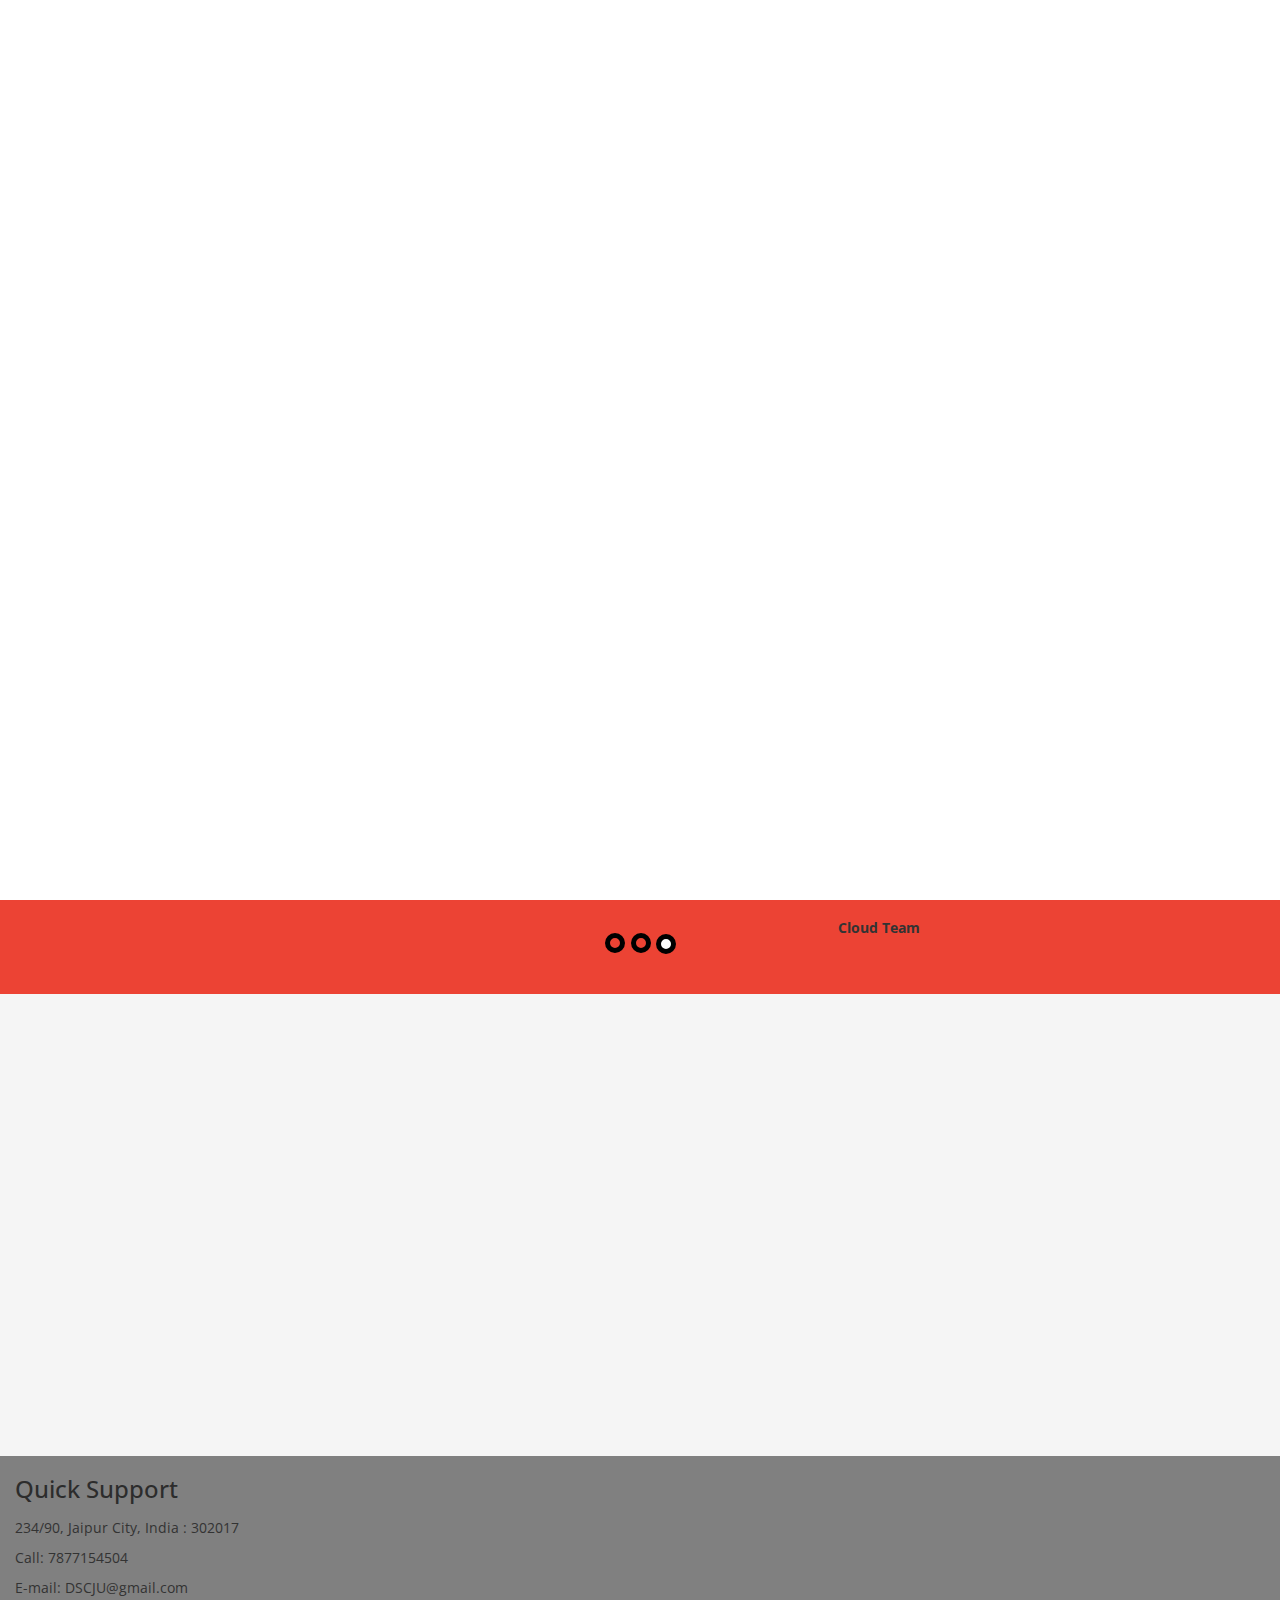
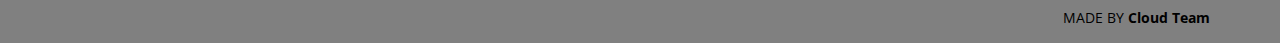
==== project/index.html @ 5273858a "this the initial commit" ====
﻿<!DOCTYPE html>
<!--[if lt IE 7 ]><html class="ie ie6" lang="en"> <![endif]-->
<!--[if IE 7 ]><html class="ie ie7" lang="en"> <![endif]-->
<!--[if IE 8 ]><html class="ie ie8" lang="en"> <![endif]-->
<!--[if (gte IE 9)|!(IE)]><!-->
<html lang="en">
<!--<![endif]-->
<head>
    <meta charset="utf-8" />
    <meta name="viewport" content="width=device-width, initial-scale=1, maximum-scale=1" />
    <meta name="description" content="" />
    <meta name="author" content="" />
    <!--[if IE]>
        <meta http-equiv="X-UA-Compatible" content="IE=edge,chrome=1">
        <![endif]-->
    <title>Varchasva || Hold Your Absolute Power</title>
    <!--  Bootstrap Style -->
    <link href="assets/css/bootstrap.css" rel="stylesheet" />
    <!--  Font-Awesome Style -->
    <link href="assets/css/font-awesome.min.css" rel="stylesheet" />
    <!--  Pretty Photo Style -->
    <link href="assets/css/prettyPhoto.css" rel="stylesheet" />
    <!--  Google Font Style -->
    <link href='http://fonts.googleapis.com/css?family=Open+Sans' rel='stylesheet' type='text/css' />
    <link href='http://fonts.googleapis.com/css?family=Nova+Flat' rel='stylesheet' type='text/css' />
    <!--  Custom Style -->
    <link href="assets/css/style.css" rel="stylesheet" />
    <!-- HTML5 shim and Respond.js IE8 support of HTML5 elements and media queries -->
    <!--[if lt IE 9]>
      <script src="https://oss.maxcdn.com/libs/html5shiv/3.7.0/html5shiv.js"></script>
      <script src="https://oss.maxcdn.com/libs/respond.js/1.3.0/respond.min.js"></script>
    <![endif]-->
</head>
<body>
     <div id="pre-div">
        <div id="loader">
        </div>
    </div>
    <!--/. End Preloader -->
    
    <div id="home" class="navbar navbar-default move-me ">
        <div class="container">
            <div class="navbar-header">
                <button type="button" class="navbar-toggle" data-toggle="collapse" data-target=".navbar-collapse">
                    <span class="icon-bar"></span>
                    <span class="icon-bar"></span>
                    <span class="icon-bar"></span>
                </button>

                <a class="navbar-brand" href="#">
                    <img src="assets/img/logo.png" class="navbar-brand-logo " alt="">
                </a>
            </div>
            <div class="navbar-collapse collapse ">
                <ul class="nav navbar-nav navbar-right">

                    <li class="dropdown">
                        <a href="#home">HOME <i class="fa fa-bars"></i>
                            <span>Introduction</span>

                        </a>

                    </li>
                    <li class="dropdown">
                        <a href="#aboutvarchasva">ABOUT <i class="fa fa-bars"></i>
                            <span>What is DSC?</span>

                        </a>

                    </li>

                    

                    <li class="dropdown">
                        <a href="run-charity-lite/theme-runcharity/index.html">ONE TAP  <i class="fa fa-bars"></i>
                            <span>What We DO?</span>
                        </a>

                    </li>
                    <li class="dropdown">
                        <a href="googlelogin/index.html" target="_blank">LOGIN / SIGNUP<i class="fa fa-bars"></i>
                            <span>Register Yourself</span>
                        </a>

                    </li>
                    <li class="dropdown">
                        <a href="#contact">CONTACT <i class="fa fa-bars"></i>
                            <span>Reach us Here</span>
                        </a>

                    </li>
                </ul>
            </div>

        </div>
    </div>
    <!--./ NAV BAR END -->
    <div class="header-sec-bar" >
        <span>
            <i class="fa fa-envelope-o "></i>DSCJU@gmail.com
            
            <i class="fa fa-phone"> 7877154504</i>

        </span>

    </div>
    <!--./ HEADER SECTION BAR END -->
    <div id="main-head">

        <div class="container">
            <div class="row">
                <div class="col-lg-3  col-md-3 col-sm-12"><br>
                    <img src="assets/img/frontimage.png" height="300px" width="300">


                   
                    <h5>Developers Student Club of JECRC UNIVERSITY, powered by Google Developers
                        Bridging the gap between theory and practice  </h5>
                   
                  <!--
                    <form>
                        <div class="form-group">
                            <input type="text" class="form-control" required="required" placeholder="Your Email">
                        </div>
                        <div class="form-group">
                            <input type="text" class="form-control" required="required" placeholder="Donation Amount">
                        </div>

                        <div class="form-group">
                            <button type="submit" class="btn btn-style-1 btn-lg ">DONATE NOW</button>
                        </div>

                    </form>
                        -->

                </div>
              
                <div class="col-lg-9 col-md-9 col-sm-12">
                    <div id="carousel-slider" class="carousel slide" data-ride="carousel">

                        <div class="carousel-inner">
                            <div class="item active">

                                <img src="assets/img/slider/1.png" alt="">
                            </div>
                            <div class="item">
                                <img src="assets/img/slider/2.png" alt="" height="1080px">
                            </div>
                            <div class="item">
                                <img src="assets/img/slider/3.png" alt="">
                            </div>
                        </div>
                        <!--INDICATORS-->
                        <ol class="carousel-indicators">
                            <li data-target="#carousel-slider" data-slide-to="0" class="active"></li>
                            <li data-target="#carousel-slider" data-slide-to="1"></li>
                            <li data-target="#carousel-slider" data-slide-to="2"></li>
                        </ol>
                        <!--PREVIUS-NEXT BUTTONS-->
                        <a class="left carousel-control" href="#carousel-example" data-slide="prev">
                            <i class="fa fa-angle-left fa-2x control-icon main-color"></i>
                        </a>
                        <a class="right carousel-control" href="#carousel-example" data-slide="next">
                            <i class="fa fa-angle-right fa-2x control-icon main-color"></i>
                        </a>
                    </div>
                </div>
            </div>

        </div>
    </div>
    <!--./ MAIN HEADER SECTION END -->
   <!--
    <div id="about">
        <div class="container">
            <div class="row text-center" data-scroll-reveal="enter from the bottom after .3s">
                <div class="col-lg-8 col-lg-offset-2 col-md-8 col-md-offset-2 col-sm-8 col-sm-offset-2">
                    <h2>About VARCHASVA</h2>
                    <p>Welcome to Varchasva, your number one source for all Government Schemes and services. We're dedicated to giving you the very best of organized experience, with a focus on spreading awareness of government schemes in public interest with one tap.
<br>
Founded in 2021, Varchasva has come a long way from its beginnings. It has first started out as a passion for creating and spreading awareness about all government schemes and services via a sole platform. Varchasva can offer you all the government services within one single tap. We hope to serve users all over India and are thrilled that we're able to turn our passion into our own website.
<br>
We hope you enjoy our initiative as much as we enjoy offering them to you. If you have any questions or comments, please don't hesitate to contact us.<br><br><font><b>Sincerely,
Team Varchasva</b></font>
                    </p>
                </div>
            </div>
           <!-- 
            <div class="row pad-low">
                <div class="col-lg-4 col-md-4 hover-color" data-scroll-reveal="enter from the left after .6s">
                    <div class="media">
                        <div class="pull-left">
                            <i class="fa fa-desktop fa-5x  icon-round "></i>

                        </div>
                        <div class="media-body">
                            <h3 class="media-heading">Child Care Center</h3>
                            <p>
                                Aenean faucibus luctus enim. Duis quis sem risu suspend lacinia elementum nunc. 
                                Aenean faucibus luctus enim. Duis quis sem risu suspend lacinia elementum nunc.
                            </p>

                        </div>
                    </div>
                </div>
                <div class="col-lg-4 col-md-4" data-scroll-reveal="enter from the bottom after .9s">
                    <div class="media">
                        <div class="pull-left">
                            <i class="fa fa-paperclip fa-5x  icon-round"></i>
                        </div>
                        <div class="media-body">
                            <h3 class="media-heading">Educate Children</h3>
                            <p>
                                Aenean faucibus luctus enim. Duis quis sem risu suspend lacinia elementum nunc. 
                                Aenean faucibus luctus enim. Duis quis sem risu suspend lacinia elementum nunc.
                            </p>

                        </div>
                    </div>
                </div>
                <div class="col-lg-4 col-md-4" data-scroll-reveal="enter from the right after .6s">
                    <div class="media">
                        <div class="pull-left">
                            <i class="fa fa-recycle fa-5x  icon-round  "></i>
                        </div>
                        <div class="media-body">
                            <h3 class="media-heading">Physical Growth</h3>
                            <p>
                                Aenean faucibus luctus enim. Duis quis sem risu suspend lacinia elementum nunc. 
                                Aenean faucibus luctus enim. Duis quis sem risu suspend lacinia elementum nunc.
                            </p>

                        </div>
                    </div>
                </div>
            </div>
-->

      
    
   
    <div class="reviews-section" id="aboutvarchasva">
        
            <div class="container">
                <div class="row ">
                    <div class="col-lg-12 col-md-12 ">
                        <h2>ABOUT US</h2>
                        <div id="reviews" class="carousel slide" data-ride="carousel">

                            <ol class="carousel-indicators">
                                <li data-target="#reviews" data-slide-to="0" class=""></li>
                                <li data-target="#reviews" data-slide-to="1" class=""></li>
                                <li data-target="#reviews" data-slide-to="2" class="active"></li>
                            </ol>

                            <div class="carousel-inner">
                                <div class="item">
                                    <div class="container center">
                                        <div class="col-lg-6 col-lg-offset-3 col-md-6 col-md-offset-3 slide-custom">

                                            <h4><i class="fa fa-quote-left"></i>Developers Student Club of JECRC UNIVERSITY, powered by Google Developers
                                                Bridging the gap between theory and practice <i class="fa fa-quote-right"></i></h4>

                                            <h5 class="pull-right"><strong class="c-black">Team Cloud</strong></h5>
                                        </div>
                                    </div>
                                </div>
                                <div class="item">
                                    <div class="container center">
                                        <div class="col-lg-6 col-lg-offset-3 col-md-6 col-md-offset-3 slide-custom">
                                            <h4><i class="fa fa-quote-left"></i>DSC has come a long way from its beginnings. It has first started out as a passion for creating and spreading awareness about all the domains via a sole community<i class="fa fa-quote-right"></i></h4>

                                            <h5 class="pull-right"><strong class="c-black">Cloud Team</strong></h5>
                                        </div>
                                    </div>
                                </div>
                                <div class="item active">
                                    <div class="container center">
                                        <div class="col-lg-6 col-lg-offset-3 col-md-6 col-md-offset-3 slide-custom">
                                            <h4><i class="fa fa-quote-left"></i>We hope you enjoy our initiative as much as we enjoy offering them to you. If you have any questions or comments, please don't hesitate to contact us.
 <i class="fa fa-quote-right"></i></h4>

                                            <h5 class="pull-right"><strong class="c-black">Cloud Team</strong></h5>
                                        </div>
                                    </div>
                                </div>
                            </div>
                        </div>
                    </div>
                </div>
            </div>
       
    </div>
    <!--
    <div id="recent-events">
        <div class="container">
            <div class="row text-center"  data-scroll-reveal="enter from the bottom after .5s">
                <div class="col-lg-8 col-lg-offset-2 col-md-8 col-md-offset-2 col-sm-8 col-sm-offset-2">
                    <h2>GALLERY</h2>
                    <p> </p>
                </div>
            </div>
            <div class="row pad-low " data-scroll-reveal="enter from the top after .7s">
                <div class="col-lg-3 col-md-3 col-sm-4 col-xs-12  ">
                    <div class="recent-events-wrap">
                        <img class="img-responsive" src="assets/img/portfolio/10.jpeg" alt="">
                        <div class="overlay">
                            <div class="recent-events-inner">
                                <h3><a href="#">Consecte Adipis </a></h3>
                                <p>Lorem ipsum dolor sit amet, consectetur adipiscing elit onec molestie</p>
                                <a class="preview" href="assets/img/portfolio/2.jpg"><i class="fa fa-eye"></i>View Event held 27 Jun 2014</a>
                            </div>
                        </div>
                    </div>
                </div>

                 <div class="col-lg-3 col-md-3 col-sm-4 col-xs-12  ">
                    <div class="recent-events-wrap">
                        <img class="img-responsive" src="assets/img/portfolio/2.jpg" alt="">
                        <div class="overlay">
                            <div class="recent-events-inner">
                                <h3><a href="#">Consecte Adipis </a></h3>
                                <p>Lorem ipsum dolor sit amet, consectetur adipiscing elit onec molestie</p>
                                <a class="preview" href="assets/img/portfolio/big/2.jpg" ><i class="fa fa-eye"></i>View Event held 27 Jun 2014</a>
                            </div>
                        </div>
                    </div>
                </div>

              <div class="col-lg-3 col-md-3 col-sm-4 col-xs-12  ">
                    <div class="recent-events-wrap">
                        <img class="img-responsive" src="assets/img/portfolio/9.jpg" alt="">
                        <div class="overlay">
                            <div class="recent-events-inner">
                                <h3><a href="#">Consecte Adipis </a></h3>
                                <p>Lorem ipsum dolor sit amet, consectetur adipiscing elit onec molestie</p>
                                <a class="preview" href="assets/img/portfolio/big/3.jpg" ><i class="fa fa-eye"></i>View Event held 27 Jun 2014</a>
                            </div>
                        </div>
                    </div>
                </div>

                 <div class="col-lg-3 col-md-3 col-sm-4 col-xs-12  ">
                    <div class="recent-events-wrap">
                        <img class="img-responsive" src="assets/img/portfolio/3.jpg" alt="">
                        <div class="overlay">
                            <div class="recent-events-inner">
                                <h3><a href="#">Consecte Adipis </a></h3>
                                <p>Lorem ipsum dolor sit amet, consectetur adipiscing elit onec molestie</p>
                                <a class="preview" href="assets/img/portfolio/big/4.jpg"><i class="fa fa-eye"></i>View Event held 27 Jun 2014</a>
                            </div>
                        </div>
                    </div>
                </div>

                 <div class="col-lg-3 col-md-3 col-sm-4 col-xs-12  ">
                    <div class="recent-events-wrap">
                        <img class="img-responsive" src="assets/img/portfolio/5.jpg" alt="">
                        <div class="overlay">
                            <div class="recent-events-inner">
                                <h3><a href="#">Consecte Adipis </a></h3>
                                <p>Lorem ipsum dolor sit amet, consectetur adipiscing elit onec molestie</p>
                                <a class="preview" href="assets/img/portfolio/big/5.jpg" ><i class="fa fa-eye"></i>View Event held 27 Jun 2014</a>
                            </div>
                        </div>
                    </div>
                </div>

                 <div class="col-lg-3 col-md-3 col-sm-4 col-xs-12  ">
                    <div class="recent-events-wrap">
                        <img class="img-responsive" src="assets/img/portfolio/6.jpg" alt="">
                        <div class="overlay">
                            <div class="recent-events-inner">
                                <h3><a href="#">Consecte Adipis </a></h3>
                                <p></p>
                                <a class="preview" href="assets/img/portfolio/big/6.jpg"><i class="fa fa-eye"></i>View Event held 27 Jun 2014</a>
                            </div>
                        </div>
                    </div>
                </div>

              <div class="col-lg-3 col-md-3 col-sm-4 col-xs-12  ">
                    <div class="recent-events-wrap">
                        <img class="img-responsive" src="assets/img/portfolio/11.jpg" alt="">
                        <div class="overlay">
                            <div class="recent-events-inner">
                                <h3><a href="#">Consecte Adipis </a></h3>
                                <p></p>
                                <a class="preview" href="assets/img/portfolio/big/7.jpg" ><i class="fa fa-eye"></i>View Event held 27 Jun 2014</a>
                            </div>
                        </div>
                    </div>
                </div>

                 <div class="col-lg-3 col-md-3 col-sm-4 col-xs-12  ">
                    <div class="recent-events-wrap">
                        <img class="img-responsive" src="assets/img/portfolio/7.jpg" alt="">
                        <div class="overlay">
                            <div class="recent-events-inner">
                                <h3><a href="#">Consecte Adipis </a></h3>
                                <p></p>
                                <a class="preview" href="assets/img/portfolio/big/8.jpg" ><i class="fa fa-eye"></i>View Event held 27 Jun 2014</a>
                            </div>
                        </div>
                    </div>
                </div>
               
            </div>
        </div>
    </div>
    <!--./ EVENT SECTION END -->    
    <section id="contact">
        <div class="container">

           
                <div class="row text-center" data-scroll-reveal="enter from the bottom after .5s">
                    <div class="col-lg-8 col-lg-offset-2 col-md-8 col-md-offset-2 col-sm-8 col-sm-offset-2">
                        <h2>CONTACT US</h2>
                        <p>Feel Free to Contact Us</p>
                        <br />
                    </div>
                  
                </div>
             <div class="row ">
                  <div class="col-lg-6  col-md-6  col-sm-6 cont-div">
                    <form>
                        <div class="form-group" data-scroll-reveal="enter from the left after .6s">
                            <input type="text" class="form-control" required="required" placeholder="Your Name">
                        </div>
                        <div class="form-group" data-scroll-reveal="enter from the left after .7s">
                            <input type="text" class="form-control" required="required" placeholder="Your Email">
                        </div>
                        <div class="form-group" data-scroll-reveal="enter from the left after .8s">
                            <textarea name="message" id="message" required="required" class="form-control" style="min-height: 100px;" placeholder="Message"></textarea>
                        </div>
                        <div class="form-group" data-scroll-reveal="enter from the left after .9s">
                            <button type="submit" class="btn btn-style-2 ">Submit Request</button>
                        </div>

                    </form>
                </div>
                      <div class="col-lg-4 col-lg-offset-1  col-md-4  col-md-offset-1 col-sm-4 col-sm-offset-1" data-scroll-reveal="enter from the right after .8s">
                    <h3><strong></strong></h3>
                    <p></p>

                    <p><strong></strong> </p>
                    <br />
                    <form role="form">
                        <div class="input-group">
                            <input type="text" class="form-control " autocomplete="off" placeholder="Enter your email" required="">
                            <span class="input-group-btn">
                                <button class="btn  btn-primary " type="button">Subscribe</button>
                            </span>
                        </div>
                    </form>
                </div>
              
            </div>
        </div>
    </section>
   
    <!--./ Contact End -->
    <!-- <div id="footer-sec">
        <div class="container">
            <div class="row">
                <div class="col-lg-4 col-md-4" id="about-ftr">
                    <h3><span><font color="#2c2c2c">OUR MISSION</font></span></h3>
                    <p>
                        We're working to turn our passion for creating awareness so that it can impact more lives. We hope you enjoy our initiative as much as we enjoy offering them to you.
                    </p>
                </div>
                <div class="col-lg-4 col-md-4">
                    <h3><span><font color="#2c2c2c">Team Members</font></span></h3>
                    <div id="blog-footer-div">
                        <div class="media">
                            <div class="pull-left">
                                <img src="assets/img/user1.jpg" class="img-thumbnail" alt="" height="70px" width="70px">
                            </div>
                            <div class="media-body">
                                <span class="media-heading">VAISHNAVI VAISHNAV</span>
                                <small class="muted">Tech Lead</small>
                            </div>
                        </div>
                        <div class="media">
                            <div class="pull-left">
                                <img src="assets/img/user2.jpg" class="img-thumbnail" alt="" height="70px" width="70px">
                            </div>
                            <div class="media-body">
                                <span class="media-heading">KUSHAGRA GUPTA</span>
                                <small class="muted">Management Lead</small>
                            </div>
                        </div>
                        <div class="media">
                            <div class="pull-left">
                                <img src="assets/img/user3.jpeg" class="img-thumbnail" alt="" height="70px" width="70px">
                            </div>
                            <div class="media-body">
                                <span class="media-heading">PIYUSH LAKHEDA</span>
                                <small class="muted">Graphic Lead</small>
                            </div>
                        </div>
                    </div>
                </div> -->

                <div class="col-lg-4 col-md-4">
                    <h3><span><font color="#2c2c2c">Quick Support</font></span></h3>
                    <div>
                        234/90, Jaipur City, India : 302017
                    <br />
                        Call: 7877154504
                        <br />
                        E-mail: DSCJU@gmail.com

                    </div>


                    

                </div>
            </div>
        </div>
    </div>
    <div id="footser-end">
        <div class="container">

            <div class="row">
                <div class="col-lg-12 col-md-12">
                    MADE BY <b>Cloud Team</b><a href="http://www.binarytheme.com/" target="_blank" style="color: #fff"> </a>

                </div>
            </div>

        </div>
    </div>
    <!--./ footer-end End -->
      <div class="move-me">

      
    <a href="#home" class="scrollup"><i class="fa fa-chevron-up"></i></a>
          </div>
     <!--END SCROLLUP LINK SECTION-->
    
    <!--  Jquery Core Script -->
    <script src="assets/js/jquery-1.10.2.js"></script>
    <!--  Core Bootstrap Script -->
    <script src="assets/js/bootstrap.js"></script>
    <!--  Scrolling Script -->
    <script src="assets/js/jquery.easing.min.js"></script>
    <!--  PrettyPhoto Script -->
    <script src="assets/js/jquery.prettyPhoto.js"></script>
    <!--  knob Scripts -->
    <script src="assets/js/jquery.knob.js"></script>
     <!--  SCROLL REVEAL Scripts -->
    <script src="assets/js/scrollReveal.js"></script>
    <!--  Custom Scripts -->
    <script src="assets/js/custom.js"></script>
    <script>
      
    </script>
</body>
</html>
---- project/assets/css/prettyPhoto.css ----
div.pp_default .pp_top,div.pp_default .pp_top .pp_middle,div.pp_default .pp_top .pp_left,div.pp_default .pp_top .pp_right,div.pp_default .pp_bottom,div.pp_default .pp_bottom .pp_left,div.pp_default .pp_bottom .pp_middle,div.pp_default .pp_bottom .pp_right{height:13px}
div.pp_default .pp_top .pp_left{background:url(../img/prettyPhoto/default/sprite.png) -78px -93px no-repeat}
div.pp_default .pp_top .pp_middle{background:url(../img/prettyPhoto/default/sprite_x.png) top left repeat-x}
div.pp_default .pp_top .pp_right{background:url(../img/prettyPhoto/default/sprite.png) -112px -93px no-repeat}
div.pp_default .pp_content .ppt{color:#f8f8f8}
div.pp_default .pp_content_container .pp_left{background:url(../img/prettyPhoto/default/sprite_y.png) -7px 0 repeat-y;padding-left:13px}
div.pp_default .pp_content_container .pp_right{background:url(../img/prettyPhoto/default/sprite_y.png) top right repeat-y;padding-right:13px}
div.pp_default .pp_next:hover{background:url(../img/prettyPhoto/default/sprite_next.png) center right no-repeat;cursor:pointer}
div.pp_default .pp_previous:hover{background:url(../img/prettyPhoto/default/sprite_prev.png) center left no-repeat;cursor:pointer}
div.pp_default .pp_expand{background:url(../img/prettyPhoto/default/sprite.png) 0 -29px no-repeat;cursor:pointer;width:28px;height:28px}
div.pp_default .pp_expand:hover{background:url(../img/prettyPhoto/default/sprite.png) 0 -56px no-repeat;cursor:pointer}
div.pp_default .pp_contract{background:url(../img/prettyPhoto/default/sprite.png) 0 -84px no-repeat;cursor:pointer;width:28px;height:28px}
div.pp_default .pp_contract:hover{background:url(../img/prettyPhoto/default/sprite.png) 0 -113px no-repeat;cursor:pointer}
div.pp_default .pp_close{width:30px;height:30px;background:url(../img/prettyPhoto/default/sprite.png) 2px 1px no-repeat;cursor:pointer}
div.pp_default .pp_gallery ul li a{background:url(../img/prettyPhoto/default/default_thumb.png) center center #f8f8f8;border:1px solid #aaa}
div.pp_default .pp_social{margin-top:7px}
div.pp_default .pp_gallery a.pp_arrow_previous,div.pp_default .pp_gallery a.pp_arrow_next{position:static;left:auto}
div.pp_default .pp_nav .pp_play,div.pp_default .pp_nav .pp_pause{background:url(../img/prettyPhoto/default/sprite.png) -51px 1px no-repeat;height:30px;width:30px}
div.pp_default .pp_nav .pp_pause{background-position:-51px -29px}
div.pp_default a.pp_arrow_previous,div.pp_default a.pp_arrow_next{background:url(../img/prettyPhoto/default/sprite.png) -31px -3px no-repeat;height:20px;width:20px;margin:4px 0 0}
div.pp_default a.pp_arrow_next{left:52px;background-position:-82px -3px}
div.pp_default .pp_content_container .pp_details{margin-top:5px}
div.pp_default .pp_nav{clear:none;height:30px;width:110px;position:relative}
div.pp_default .pp_nav .currentTextHolder{font-family:Georgia;font-style:italic;color:#999;font-size:11px;left:75px;line-height:25px;position:absolute;top:2px;margin:0;padding:0 0 0 10px}
div.pp_default .pp_close:hover,div.pp_default .pp_nav .pp_play:hover,div.pp_default .pp_nav .pp_pause:hover,div.pp_default .pp_arrow_next:hover,div.pp_default .pp_arrow_previous:hover{opacity:0.7}
div.pp_default .pp_description{font-size:11px;font-weight:700;line-height:14px;margin:5px 50px 5px 0}
div.pp_default .pp_bottom .pp_left{background:url(../img/prettyPhoto/default/sprite.png) -78px -127px no-repeat}
div.pp_default .pp_bottom .pp_middle{background:url(../img/prettyPhoto/default/sprite_x.png) bottom left repeat-x}
div.pp_default .pp_bottom .pp_right{background:url(../img/prettyPhoto/default/sprite.png) -112px -127px no-repeat}
div.pp_default .pp_loaderIcon{background:url(../img/prettyPhoto/default/loader.gif) center center no-repeat}
div.light_rounded .pp_top .pp_left{background:url(../img/prettyPhoto/light_rounded/sprite.png) -88px -53px no-repeat}
div.light_rounded .pp_top .pp_right{background:url(../img/prettyPhoto/light_rounded/sprite.png) -110px -53px no-repeat}
div.light_rounded .pp_next:hover{background:url(../img/prettyPhoto/light_rounded/btnNext.png) center right no-repeat;cursor:pointer}
div.light_rounded .pp_previous:hover{background:url(../img/prettyPhoto/light_rounded/btnPrevious.png) center left no-repeat;cursor:pointer}
div.light_rounded .pp_expand{background:url(../img/prettyPhoto/light_rounded/sprite.png) -31px -26px no-repeat;cursor:pointer}
div.light_rounded .pp_expand:hover{background:url(../img/prettyPhoto/light_rounded/sprite.png) -31px -47px no-repeat;cursor:pointer}
div.light_rounded .pp_contract{background:url(../img/prettyPhoto/light_rounded/sprite.png) 0 -26px no-repeat;cursor:pointer}
div.light_rounded .pp_contract:hover{background:url(../img/prettyPhoto/light_rounded/sprite.png) 0 -47px no-repeat;cursor:pointer}
div.light_rounded .pp_close{width:75px;height:22px;background:url(../img/prettyPhoto/light_rounded/sprite.png) -1px -1px no-repeat;cursor:pointer}
div.light_rounded .pp_nav .pp_play{background:url(../img/prettyPhoto/light_rounded/sprite.png) -1px -100px no-repeat;height:15px;width:14px}
div.light_rounded .pp_nav .pp_pause{background:url(../img/prettyPhoto/light_rounded/sprite.png) -24px -100px no-repeat;height:15px;width:14px}
div.light_rounded .pp_arrow_previous{background:url(../img/prettyPhoto/light_rounded/sprite.png) 0 -71px no-repeat}
div.light_rounded .pp_arrow_next{background:url(../img/prettyPhoto/light_rounded/sprite.png) -22px -71px no-repeat}
div.light_rounded .pp_bottom .pp_left{background:url(../img/prettyPhoto/light_rounded/sprite.png) -88px -80px no-repeat}
div.light_rounded .pp_bottom .pp_right{background:url(../img/prettyPhoto/light_rounded/sprite.png) -110px -80px no-repeat}
div.dark_rounded .pp_top .pp_left{background:url(../img/prettyPhoto/dark_rounded/sprite.png) -88px -53px no-repeat}
div.dark_rounded .pp_top .pp_right{background:url(../img/prettyPhoto/dark_rounded/sprite.png) -110px -53px no-repeat}
div.dark_rounded .pp_content_container .pp_left{background:url(../img/prettyPhoto/dark_rounded/contentPattern.png) top left repeat-y}
div.dark_rounded .pp_content_container .pp_right{background:url(../img/prettyPhoto/dark_rounded/contentPattern.png) top right repeat-y}
div.dark_rounded .pp_next:hover{background:url(../img/prettyPhoto/dark_rounded/btnNext.png) center right no-repeat;cursor:pointer}
div.dark_rounded .pp_previous:hover{background:url(../img/prettyPhoto/dark_rounded/btnPrevious.png) center left no-repeat;cursor:pointer}
div.dark_rounded .pp_expand{background:url(../img/prettyPhoto/dark_rounded/sprite.png) -31px -26px no-repeat;cursor:pointer}
div.dark_rounded .pp_expand:hover{background:url(../img/prettyPhoto/dark_rounded/sprite.png) -31px -47px no-repeat;cursor:pointer}
div.dark_rounded .pp_contract{background:url(../img/prettyPhoto/dark_rounded/sprite.png) 0 -26px no-repeat;cursor:pointer}
div.dark_rounded .pp_contract:hover{background:url(../img/prettyPhoto/dark_rounded/sprite.png) 0 -47px no-repeat;cursor:pointer}
div.dark_rounded .pp_close{width:75px;height:22px;background:url(../img/prettyPhoto/dark_rounded/sprite.png) -1px -1px no-repeat;cursor:pointer}
div.dark_rounded .pp_description{margin-right:85px;color:#fff}
div.dark_rounded .pp_nav .pp_play{background:url(../img/prettyPhoto/dark_rounded/sprite.png) -1px -100px no-repeat;height:15px;width:14px}
div.dark_rounded .pp_nav .pp_pause{background:url(../img/prettyPhoto/dark_rounded/sprite.png) -24px -100px no-repeat;height:15px;width:14px}
div.dark_rounded .pp_arrow_previous{background:url(../img/prettyPhoto/dark_rounded/sprite.png) 0 -71px no-repeat}
div.dark_rounded .pp_arrow_next{background:url(../img/prettyPhoto/dark_rounded/sprite.png) -22px -71px no-repeat}
div.dark_rounded .pp_bottom .pp_left{background:url(../img/prettyPhoto/dark_rounded/sprite.png) -88px -80px no-repeat}
div.dark_rounded .pp_bottom .pp_right{background:url(../img/prettyPhoto/dark_rounded/sprite.png) -110px -80px no-repeat}
div.dark_rounded .pp_loaderIcon{background:url(../img/prettyPhoto/dark_rounded/loader.gif) center center no-repeat}
div.dark_square .pp_left,div.dark_square .pp_middle,div.dark_square .pp_right,div.dark_square .pp_content{background:#000}
div.dark_square .pp_description{color:#fff;margin:0 85px 0 0}
div.dark_square .pp_loaderIcon{background:url(../img/prettyPhoto/dark_square/loader.gif) center center no-repeat}
div.dark_square .pp_expand{background:url(../img/prettyPhoto/dark_square/sprite.png) -31px -26px no-repeat;cursor:pointer}
div.dark_square .pp_expand:hover{background:url(../img/prettyPhoto/dark_square/sprite.png) -31px -47px no-repeat;cursor:pointer}
div.dark_square .pp_contract{background:url(../img/prettyPhoto/dark_square/sprite.png) 0 -26px no-repeat;cursor:pointer}
div.dark_square .pp_contract:hover{background:url(../img/prettyPhoto/dark_square/sprite.png) 0 -47px no-repeat;cursor:pointer}
div.dark_square .pp_close{width:75px;height:22px;background:url(../img/prettyPhoto/dark_square/sprite.png) -1px -1px no-repeat;cursor:pointer}
div.dark_square .pp_nav{clear:none}
div.dark_square .pp_nav .pp_play{background:url(../img/prettyPhoto/dark_square/sprite.png) -1px -100px no-repeat;height:15px;width:14px}
div.dark_square .pp_nav .pp_pause{background:url(../img/prettyPhoto/dark_square/sprite.png) -24px -100px no-repeat;height:15px;width:14px}
div.dark_square .pp_arrow_previous{background:url(../img/prettyPhoto/dark_square/sprite.png) 0 -71px no-repeat}
div.dark_square .pp_arrow_next{background:url(../img/prettyPhoto/dark_square/sprite.png) -22px -71px no-repeat}
div.dark_square .pp_next:hover{background:url(../img/prettyPhoto/dark_square/btnNext.png) center right no-repeat;cursor:pointer}
div.dark_square .pp_previous:hover{background:url(../img/prettyPhoto/dark_square/btnPrevious.png) center left no-repeat;cursor:pointer}
div.light_square .pp_expand{background:url(../img/prettyPhoto/light_square/sprite.png) -31px -26px no-repeat;cursor:pointer}
div.light_square .pp_expand:hover{background:url(../img/prettyPhoto/light_square/sprite.png) -31px -47px no-repeat;cursor:pointer}
div.light_square .pp_contract{background:url(../img/prettyPhoto/light_square/sprite.png) 0 -26px no-repeat;cursor:pointer}
div.light_square .pp_contract:hover{background:url(../img/prettyPhoto/light_square/sprite.png) 0 -47px no-repeat;cursor:pointer}
div.light_square .pp_close{width:75px;height:22px;background:url(../img/prettyPhoto/light_square/sprite.png) -1px -1px no-repeat;cursor:pointer}
div.light_square .pp_nav .pp_play{background:url(../img/prettyPhoto/light_square/sprite.png) -1px -100px no-repeat;height:15px;width:14px}
div.light_square .pp_nav .pp_pause{background:url(../img/prettyPhoto/light_square/sprite.png) -24px -100px no-repeat;height:15px;width:14px}
div.light_square .pp_arrow_previous{background:url(../img/prettyPhoto/light_square/sprite.png) 0 -71px no-repeat}
div.light_square .pp_arrow_next{background:url(../img/prettyPhoto/light_square/sprite.png) -22px -71px no-repeat}
div.light_square .pp_next:hover{background:url(../img/prettyPhoto/light_square/btnNext.png) center right no-repeat;cursor:pointer}
div.light_square .pp_previous:hover{background:url(../img/prettyPhoto/light_square/btnPrevious.png) center left no-repeat;cursor:pointer}
div.facebook .pp_top .pp_left{background:url(../img/prettyPhoto/facebook/sprite.png) -88px -53px no-repeat}
div.facebook .pp_top .pp_middle{background:url(../img/prettyPhoto/facebook/contentPatternTop.png) top left repeat-x}
div.facebook .pp_top .pp_right{background:url(../img/prettyPhoto/facebook/sprite.png) -110px -53px no-repeat}
div.facebook .pp_content_container .pp_left{background:url(../img/prettyPhoto/facebook/contentPatternLeft.png) top left repeat-y}
div.facebook .pp_content_container .pp_right{background:url(../img/prettyPhoto/facebook/contentPatternRight.png) top right repeat-y}
div.facebook .pp_expand{background:url(../img/prettyPhoto/facebook/sprite.png) -31px -26px no-repeat;cursor:pointer}
div.facebook .pp_expand:hover{background:url(../img/prettyPhoto/facebook/sprite.png) -31px -47px no-repeat;cursor:pointer}
div.facebook .pp_contract{background:url(../img/prettyPhoto/facebook/sprite.png) 0 -26px no-repeat;cursor:pointer}
div.facebook .pp_contract:hover{background:url(../img/prettyPhoto/facebook/sprite.png) 0 -47px no-repeat;cursor:pointer}
div.facebook .pp_close{width:22px;height:22px;background:url(../img/prettyPhoto/facebook/sprite.png) -1px -1px no-repeat;cursor:pointer}
div.facebook .pp_description{margin:0 37px 0 0}
div.facebook .pp_loaderIcon{background:url(../img/prettyPhoto/facebook/loader.gif) center center no-repeat}
div.facebook .pp_arrow_previous{background:url(../img/prettyPhoto/facebook/sprite.png) 0 -71px no-repeat;height:22px;margin-top:0;width:22px}
div.facebook .pp_arrow_previous.disabled{background-position:0 -96px;cursor:default}
div.facebook .pp_arrow_next{background:url(../img/prettyPhoto/facebook/sprite.png) -32px -71px no-repeat;height:22px;margin-top:0;width:22px}
div.facebook .pp_arrow_next.disabled{background-position:-32px -96px;cursor:default}
div.facebook .pp_nav{margin-top:0}
div.facebook .pp_nav p{font-size:15px;padding:0 3px 0 4px}
div.facebook .pp_nav .pp_play{background:url(../img/prettyPhoto/facebook/sprite.png) -1px -123px no-repeat;height:22px;width:22px}
div.facebook .pp_nav .pp_pause{background:url(../img/prettyPhoto/facebook/sprite.png) -32px -123px no-repeat;height:22px;width:22px}
div.facebook .pp_next:hover{background:url(../img/prettyPhoto/facebook/btnNext.png) center right no-repeat;cursor:pointer}
div.facebook .pp_previous:hover{background:url(../img/prettyPhoto/facebook/btnPrevious.png) center left no-repeat;cursor:pointer}
div.facebook .pp_bottom .pp_left{background:url(../img/prettyPhoto/facebook/sprite.png) -88px -80px no-repeat}
div.facebook .pp_bottom .pp_middle{background:url(../img/prettyPhoto/facebook/contentPatternBottom.png) top left repeat-x}
div.facebook .pp_bottom .pp_right{background:url(../img/prettyPhoto/facebook/sprite.png) -110px -80px no-repeat}
div.pp_pic_holder a:focus{outline:none}
div.pp_overlay{background:#000;display:none;left:0;position:absolute;top:0;width:100%;z-index:9500}
div.pp_pic_holder{display:none;position:absolute;width:100px;z-index:10000}
.pp_content{height:40px;min-width:40px}
* html .pp_content{width:40px}
.pp_content_container{position:relative;text-align:left;width:100%}
.pp_content_container .pp_left{padding-left:20px}
.pp_content_container .pp_right{padding-right:20px}
.pp_content_container .pp_details{float:left;margin:10px 0 2px}
.pp_description{display:none;margin:0}
.pp_social{float:left;margin:0}
.pp_social .facebook{float:left;margin-left:5px;width:55px;overflow:hidden}
.pp_social .twitter{float:left}
.pp_nav{clear:right;float:left;margin:3px 10px 0 0}
.pp_nav p{float:left;white-space:nowrap;margin:2px 4px}
.pp_nav .pp_play,.pp_nav .pp_pause{float:left;margin-right:4px;text-indent:-10000px}
a.pp_arrow_previous,a.pp_arrow_next{display:block;float:left;height:15px;margin-top:3px;overflow:hidden;text-indent:-10000px;width:14px}
.pp_hoverContainer{position:absolute;top:0;width:100%;z-index:2000}
.pp_gallery{display:none;left:50%;margin-top:-50px;position:absolute;z-index:10000}
.pp_gallery div{float:left;overflow:hidden;position:relative}
.pp_gallery ul{float:left;height:35px;position:relative;white-space:nowrap;margin:0 0 0 5px;padding:0}
.pp_gallery ul a{border:1px rgba(0,0,0,0.5) solid;display:block;float:left;height:33px;overflow:hidden}
.pp_gallery ul a img{border:0}
.pp_gallery li{display:block;float:left;margin:0 5px 0 0;padding:0}
.pp_gallery li.default a{background:url(../img/prettyPhoto/facebook/default_thumbnail.gif) 0 0 no-repeat;display:block;height:33px;width:50px}
.pp_gallery .pp_arrow_previous,.pp_gallery .pp_arrow_next{margin-top:7px!important}
a.pp_next{background:url(../img/prettyPhoto/light_rounded/btnNext.png) 10000px 10000px no-repeat;display:block;float:right;height:100%;text-indent:-10000px;width:49%}
a.pp_previous{background:url(../img/prettyPhoto/light_rounded/btnNext.png) 10000px 10000px no-repeat;display:block;float:left;height:100%;text-indent:-10000px;width:49%}
a.pp_expand,a.pp_contract{cursor:pointer;display:none;height:20px;position:absolute;right:30px;text-indent:-10000px;top:10px;width:20px;z-index:20000}
a.pp_close{position:absolute;right:0;top:0;display:block;line-height:22px;text-indent:-10000px}
.pp_loaderIcon{display:block;height:24px;left:50%;position:absolute;top:50%;width:24px;margin:-12px 0 0 -12px}
#pp_full_res{line-height:1!important}
#pp_full_res .pp_inline{text-align:left}
#pp_full_res .pp_inline p{margin:0 0 15px}
div.ppt{color:#fff;display:none;font-size:17px;z-index:9999;margin:0 0 5px 15px}
div.pp_default .pp_content,div.light_rounded .pp_content{background-color:#fff}
div.pp_default #pp_full_res .pp_inline,div.light_rounded .pp_content .ppt,div.light_rounded #pp_full_res .pp_inline,div.light_square .pp_content .ppt,div.light_square #pp_full_res .pp_inline,div.facebook .pp_content .ppt,div.facebook #pp_full_res .pp_inline{color:#000}
div.pp_default .pp_gallery ul li a:hover,div.pp_default .pp_gallery ul li.selected a,.pp_gallery ul a:hover,.pp_gallery li.selected a{border-color:#fff}
div.pp_default .pp_details,div.light_rounded .pp_details,div.dark_rounded .pp_details,div.dark_square .pp_details,div.light_square .pp_details,div.facebook .pp_details{position:relative}
div.light_rounded .pp_top .pp_middle,div.light_rounded .pp_content_container .pp_left,div.light_rounded .pp_content_container .pp_right,div.light_rounded .pp_bottom .pp_middle,div.light_square .pp_left,div.light_square .pp_middle,div.light_square .pp_right,div.light_square .pp_content,div.facebook .pp_content{background:#fff}
div.light_rounded .pp_description,div.light_square .pp_description{margin-right:85px}
div.light_rounded .pp_gallery a.pp_arrow_previous,div.light_rounded .pp_gallery a.pp_arrow_next,div.dark_rounded .pp_gallery a.pp_arrow_previous,div.dark_rounded .pp_gallery a.pp_arrow_next,div.dark_square .pp_gallery a.pp_arrow_previous,div.dark_square .pp_gallery a.pp_arrow_next,div.light_square .pp_gallery a.pp_arrow_previous,div.light_square .pp_gallery a.pp_arrow_next{margin-top:12px!important}
div.light_rounded .pp_arrow_previous.disabled,div.dark_rounded .pp_arrow_previous.disabled,div.dark_square .pp_arrow_previous.disabled,div.light_square .pp_arrow_previous.disabled{background-position:0 -87px;cursor:default}
div.light_rounded .pp_arrow_next.disabled,div.dark_rounded .pp_arrow_next.disabled,div.dark_square .pp_arrow_next.disabled,div.light_square .pp_arrow_next.disabled{background-position:-22px -87px;cursor:default}
div.light_rounded .pp_loaderIcon,div.light_square .pp_loaderIcon{background:url(../img/prettyPhoto/light_rounded/loader.gif) center center no-repeat}
div.dark_rounded .pp_top .pp_middle,div.dark_rounded .pp_content,div.dark_rounded .pp_bottom .pp_middle{background:url(../img/prettyPhoto/dark_rounded/contentPattern.png) top left repeat}
div.dark_rounded .currentTextHolder,div.dark_square .currentTextHolder{color:#c4c4c4}
div.dark_rounded #pp_full_res .pp_inline,div.dark_square #pp_full_res .pp_inline{color:#fff}
.pp_top,.pp_bottom{height:20px;position:relative}
* html .pp_top,* html .pp_bottom{padding:0 20px}
.pp_top .pp_left,.pp_bottom .pp_left{height:20px;left:0;position:absolute;width:20px}
.pp_top .pp_middle,.pp_bottom .pp_middle{height:20px;left:20px;position:absolute;right:20px}
* html .pp_top .pp_middle,* html .pp_bottom .pp_middle{left:0;position:static}
.pp_top .pp_right,.pp_bottom .pp_right{height:20px;left:auto;position:absolute;right:0;top:0;width:20px}
.pp_fade,.pp_gallery li.default a img{display:none}
---- project/assets/css/style.css ----
﻿
/*=============================================================
    Authour URI: www.binarytheme.com
    License: Commons Attribution 3.0

    http://creativecommons.org/licenses/by/3.0/

    100% Free To use For Personal And Commercial Use.
    IN EXCHANGE JUST GIVE US CREDIT US AND TELL YOUR FRIENDS ABOUT US
   
    ========================================================  */
/*=====================================
   GENERAL STYLE SECTION
    ===================================*/

body {
    font-family: 'Open Sans', sans-serif;
    font-size: 14px;
    line-height: 30px;
    
}

.pad-low {
    padding-top: 40px;
}

text-center {
    text-align: center;
}

h1, h2, h3.h4 {
    font-family: 'Nova Flat';
}

h3 {
    color:#4286F5;
}

h2:after {
    content: '';
    display: block;
    width: 120px;
    height: 2px;
    background: #2c2c2c;
    margin: auto;
    text-align: center;
    margin-top: 15px;
}

.pad-set {
    padding-top: 100px;
    padding-bottom: 60px;
}
/*=====================================
   COLOR CODES
    ===================================*/
.main-color {
    color: whitesmoke;
}

.main-color-bk {
    background-color: whitesmoke;
}



/*=====================================
   NAV BAR STYLE SECTION
    ===================================*/

/*Menu Back Color*/
.navbar-default {
    background-color: #fff;
    border: 0px;
    -webkit-border-radius: 0px;
    -moz-border-radius: 0px;
    border-radius: 0px;

}
/*Set margin bottom*/
.navbar {
    margin-bottom: 0px;
}
/*Logo Image */
.navbar-brand-logo {
    max-height: 60px;
    padding-bottom: 10px;
}
/*top-menu links color*/
.navbar-default .navbar-nav > li > a {
    color: #fff;
    font-size: 16px;
}
    /*top-menu links color on hover*/
    .navbar-default .navbar-nav > li > a:hover {
        color: #4286F5;
    }

/*top-menu links & margin*/
.navbar-nav > li > a {
    border-right: 1px solid #4286F5;
    margin: 5px 0px 5px 0px;
    color: #cf3216!important;
    font-weight: 800;
    letter-spacing: 1px;
}

/*Font-awesome-icon*/
.nav li > a > i {
    color: #2c2c2c;
    padding-left: 5px;
}
/*dummy small text*/
.nav li > a > span {
    font-size: 12px;
    display: table;
    color: #2c2c2c;
}
/*=====================================
   HEADER SECTION BAR STYLE 
    ===================================*/
.header-sec-bar {
    background-color: #4286F5;
    font-size: 14px;
    text-align: center;
    color: #fff;
    padding: 10px;
}

    .header-sec-bar i {
        margin-right: 5px;
        margin-left: 20px;
    }

/*=====================================
 MAIN  HEADER SECTION  STYLE 
    ===================================*/
#main-head {
    color: #4286F5;
    padding: 20px 10px 35px 10px;
    line-height: 40px;
    font-size: 14px;
    text-align: center;
    background-color: whitesmoke;
}

    #main-head input:focus {
        border: 1px solid #088f62;
    }

    #main-head .form-control {
        height: 40px;
        color: #2c2c2c;
        background-color: rgba(255, 255, 255, 0);
        border: 1px solid #2c2c2c;
        -webkit-border-radius: 0px;
        -moz-border-radius: 0px;
        -webkit-border-radius: 0px;
        -moz-border-radius: 0px;
        border-radius: 0px;
    }

    #main-head span {
        color: #2c2c2c;
        font-size: 30px;
    }

    #main-head h5 {
        padding: 10px 2px 10px 2px;
    }
/*=====================================
 SLIDER SECTION
    ===================================*/
#carousel-slider {
    border: 3px double #cf3216;
}
/* navigation icon style*/
.control-icon {
    position: absolute;
    top: 50%;
}

/* bootstrap adjustments */
.carousel-control.right {
    right: 0;
    left: auto;
    background-repeat: repeat-x;
    background-image: linear-gradient(to right,rgba(0, 0, 0, .0001) 0%, rgba(0, 0, 0, 0) 100%)!important;
}

.carousel-control.left {
    left: 0;
    right: auto;
    background-repeat: repeat-x;
    background-image: linear-gradient(to left,rgba(0, 0, 0, .0001) 0%, rgba(0, 0, 0, 0) 100%)!important;
}
/* Caption Back Color */
.back-light {
    background-color: rgba(0, 0, 0, 0.60);
    line-height: 30px;
    font-size: 14px;
}

.carousel-indicators li {
    width: 20px;
    height: 20px;
    border: 5px solid black;
}

.carousel-indicators .active {
    width: 20px;
    height: 20px;
    background-color: white;
}

/*=====================================
 BUTTON CODE STYLE 
    ===================================*/
.btn-style-1 {
    color: #fff;
    background-color: #2c2c2c;
    border-color: black;
    -webkit-border-radius: 0px;
    -moz-border-radius: 0px;
    border-radius: 0px;
    -webkit-transition: all 0.5s ease-in-out;
    -moz-transition: all 0.5s ease-in-out;
    -o-transition: all 0.5s ease-in-out;
    transition: all 0.5s ease-in-out;
    opacity: 80%;
}

    .btn-style-1:hover {
        color: #fff;
        opacity: 100%;
        -webkit-transform: scale(1.2);
        -moz-transform: scale(1.2);
        -ms-transform: scale(1.2);
        -o-transform: scale(1.2);
        transform: scale(1.2);
        -webkit-transition: all 0.5s ease-in-out;
        -moz-transition: all 0.5s ease-in-out;
        -o-transition: all 0.5s ease-in-out;
        transition: all 0.5s ease-in-out;
    }

.btn-style-4 {
    -webkit-border-radius: 0px;
    -moz-border-radius: 0px;
    border-radius: 0px;
    color: #fff;
    opacity: 80%;
    background-color:#2c2c2c;
    border-color: #245e49;
    -webkit-transition: all 0.5s ease-in-out;
    -moz-transition: all 0.5s ease-in-out;
    -o-transition: all 0.5s ease-in-out;
    transition: all 0.5s ease-in-out;
}

    .btn-style-4:hover {
        color: #fff;
        opacity:100%;
        -webkit-transform: scale(1.2);
        -moz-transform: scale(1.2);
        -ms-transform: scale(1.2);
        -o-transform: scale(1.2);
        transform: scale(1.2);
        -webkit-transition: all 0.5s ease-in-out;
        -moz-transition: all 0.5s ease-in-out;
        -o-transition: all 0.5s ease-in-out;
        transition: all 0.5s ease-in-out;
    }

.btn-style-2 {
    color: #fff;
    opacity:80%;
    background-color:#2c2c2c;
    border-color: #2c2c2c;
    -webkit-transition: all 0.5s ease-in-out;
    -moz-transition: all 0.5s ease-in-out;
    -o-transition: all 0.5s ease-in-out;
    transition: all 0.5s ease-in-out;
}

    .btn-style-2:hover {
        color: #fff;
        opacity:100%;
        -webkit-transform: scale(1.2);
        -moz-transform: scale(1.2);
        -ms-transform: scale(1.2);
        -o-transform: scale(1.2);
        transform: scale(1.2);
        -webkit-transition: all 0.5s ease-in-out;
        -moz-transition: all 0.5s ease-in-out;
        -o-transition: all 0.5s ease-in-out;
        transition: all 0.5s ease-in-out;
    }
/*=====================================
 ABOUT SECTION  STYLE 
    ===================================*/
#about {
    padding-bottom: 100px;
    background-color: whitesmoke;
    padding-top: 30px;
    color: #2c2c2c;
}

.icon-round {
    margin-top: 30px;
    font-size: 60px;
    height: 128px;
    width: 128px;
    line-height: 130px;
    margin-right: 10px;
    text-align: center;
    display: inline-block;
    border-radius: 100%;
    margin-bottom: 10px;
    background-color: #2c2c2b;
    color: whitesmoke;
    opacity:80%;
}

    .icon-round:hover {
        opacity:100%;
        cursor: pointer;
    }

/*=====================================
 BUDGET SECTION  STYLE 
    ===================================*/
#budget {
    background-color: #EC4334;
    color: #fff;
    padding: 20px;
}

/*=====================================
 VEDIO SECTION  STYLE 
    ===================================*/
#vedio-sec {
    padding-bottom: 80px;
    padding-top: 50px;
    background-color: whitesmoke;
}

.vedio-style {
    border: 0px;
    width: 100%;
    min-height: 300px;
    margin-top: 20px;
}
/*=====================================
  REVIEW STYLES 
    ===================================*/
.reviews-section {
    background: #EC4334;
    text-align: center;
}

    .reviews-section h2 {
        padding-top: 50px;
        color: #fff;
    }

.slide-custom {
    min-height: 200px;
    padding: 20px;
    line-height: 30px;
}

.reviews-section h4 i {
    padding: 5px;
}

.reviews-section h4 {
    color: #fff;
}

/*=====================================
  EVENTS STYLES 
    ===================================*/
#recent-events {
    padding-bottom: 20px;
    padding-top: 30px;
    background-color: whitesmoke;
}
    #recent-events i {
        margin-right:5px;
        color:#EC4334;
    }
    #recent-events .col-xs-12.col-sm-4.col-md-3 {
        padding: 0;
       
    }

.recent-events-wrap {
    position: relative;
    cursor: pointer;
}

#recent-events a:hover {
    text-decoration: none;
}

.recent-events-wrap img {
    width:100%;
}

.recent-events-wrap .recent-events-inner {
    top: 0;
    background: transparent;
    opacity: .8;
    width: 100%;
    border-radius: 0;
    margin-bottom: 0;
}

    .recent-events-wrap .recent-events-inner h3 {
        margin: 10px 0;
    }

        .recent-events-wrap .recent-events-inner h3 a {
            font-size: 24px;
            color: #fff;
        }

.recent-events-wrap .overlay {
    position: absolute;
    top: 0;
    left: 0;
    width: 100%;
    height: 100%;
    opacity: 0;
    border-radius: 0;
    background-color: #EC4334;
    color: #2c2c2c;
    vertical-align: middle;
    -webkit-transition: opacity 500ms;
    -moz-transition: opacity 500ms;
    -o-transition: opacity 500ms;
    transition: opacity 500ms;
    padding: 30px;
}

    .recent-events-wrap .overlay .preview {
        bottom: 0;
        display: inline-block;
        height: 35px;
        line-height: 35px;
        border-radius: 0;
        background: transparent;
        text-align: center;
        color: #fff;
    }

.recent-events-wrap:hover .overlay {
    opacity: 80%;
}

/*=====================================
   IMPACT STYLE 
    ===================================*/
#impact {
    padding-bottom: 20px;
    padding-top: 30px;
    background-color: whitesmoke;
}

    #impact h4 {
        color: #000;
    }



.knob-sec {
    text-align: center;
}


/*=====================================
   CONTACT STYLE 
    ===================================*/
#contact {
    padding-bottom: 20px;
    padding-top: 30px;
    background-color: whitesmoke;
}

/*=====================================
  FOOTER STYLES 
    ===================================*/
#footer-sec {
    background-color: #c29112;
    color: #fff;
    padding: 20px;
}

    #footer-sec i {
        margin-right: 10px;
    }

    #footer-sec span {
        font-size: 20px;
        color: #FF4F4F;
    }

    #footer-sec small {
        display: table-cell;
        color: #000;
        font-size: 12px;
    }

    #footer-sec p {
        border-right: 1px solid #c29112;
        padding-right: 10px;
    }

    #footer-sec .media-heading {
        color: #fff;
        font-size: 14px;
    }

#blog-footer-div {
    border-right: 1px solid #c29112;
    padding-right: 10px;
}

#footser-end {
    text-align: right;
    background-color: grey;
    color: black;
    padding: 10px;
}
/*=====================================
  SCROLL UP STYLES 
    ===================================*/

a.scrollup {
    background: #2c2c2c;
height: 32px;
width: 32px;
color: #fff;
font-size: 18px;
line-height: 32px;
text-align: center;
text-decoration: none;
position: fixed;
bottom: 10px;
right: 10px;
z-index: 9999;
opacity: 0.7;
}
/*=====================================
  PRELOADER STYLES 
    ===================================*/
#pre-div {
    background-color: #fff;
    bottom: 0;
    height: 100%;
    left: 0;
    position: fixed;
    right: 0;
    top: 0;
    z-index: 10000;
}

#loader {
    background-image: url("../img/loader.gif");
    background-position: center center;
    background-repeat: no-repeat;
    height: 200px;
    left: 50%;
    margin: -100px 0 0 -100px;
    position: absolute;
    top: 50%;
    width: 200px;
}
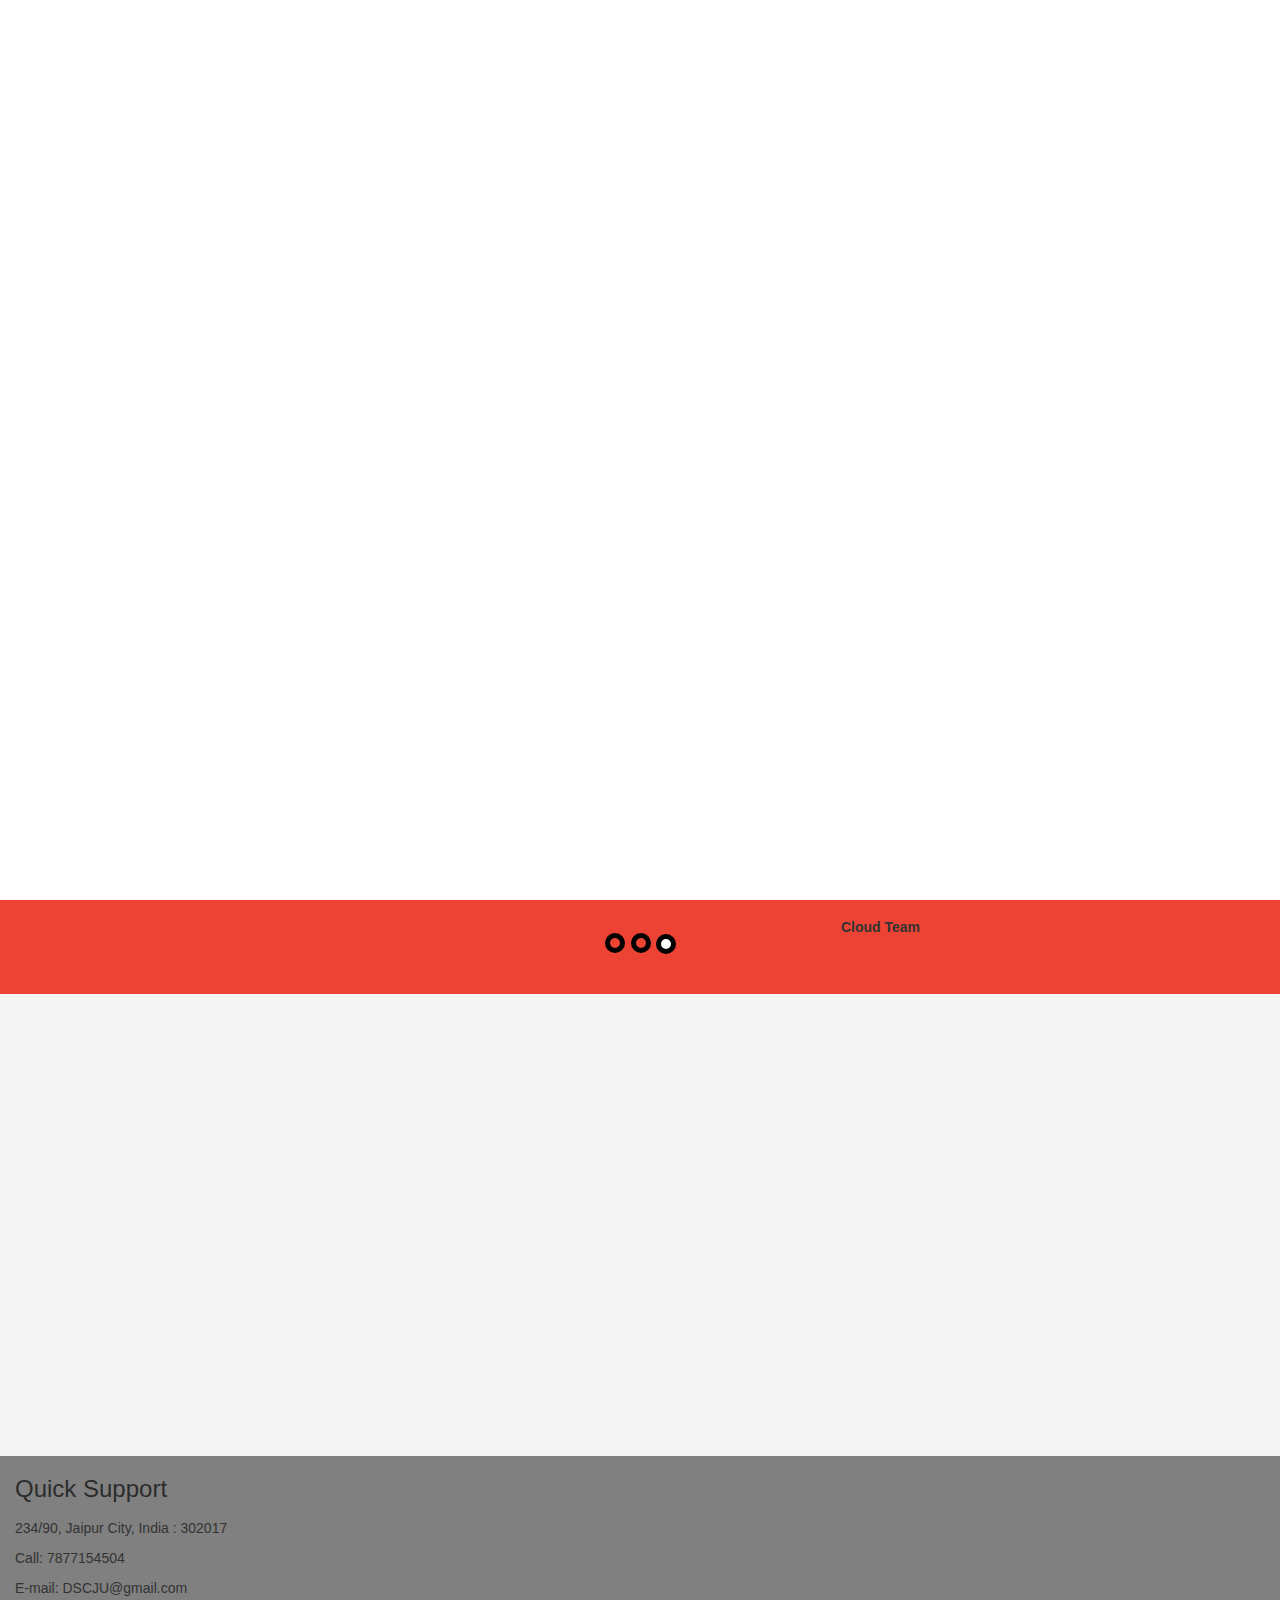
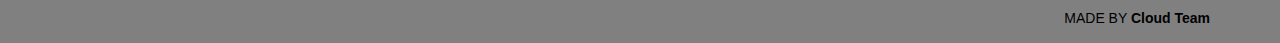
==== commit 5c769945: "edited css" ====
--- a/project/index.html
+++ b/project/index.html
@@ -13,7 +13,7 @@
     <!--[if IE]>
         <meta http-equiv="X-UA-Compatible" content="IE=edge,chrome=1">
         <![endif]-->
-    <title>Varchasva || Hold Your Absolute Power</title>
+    <title>Developer Student Clubs</title>
     <!--  Bootstrap Style -->
     <link href="assets/css/bootstrap.css" rel="stylesheet" />
     <!--  Font-Awesome Style -->
@@ -21,7 +21,7 @@
     <!--  Pretty Photo Style -->
     <link href="assets/css/prettyPhoto.css" rel="stylesheet" />
     <!--  Google Font Style -->
-    <link href='http://fonts.googleapis.com/css?family=Open+Sans' rel='stylesheet' type='text/css' />
+    <link href='http://fonts.googleapis.com/css?family=Lato' rel='stylesheet' type='text/css' />
     <link href='http://fonts.googleapis.com/css?family=Nova+Flat' rel='stylesheet' type='text/css' />
     <!--  Custom Style -->
     <link href="assets/css/style.css" rel="stylesheet" />
